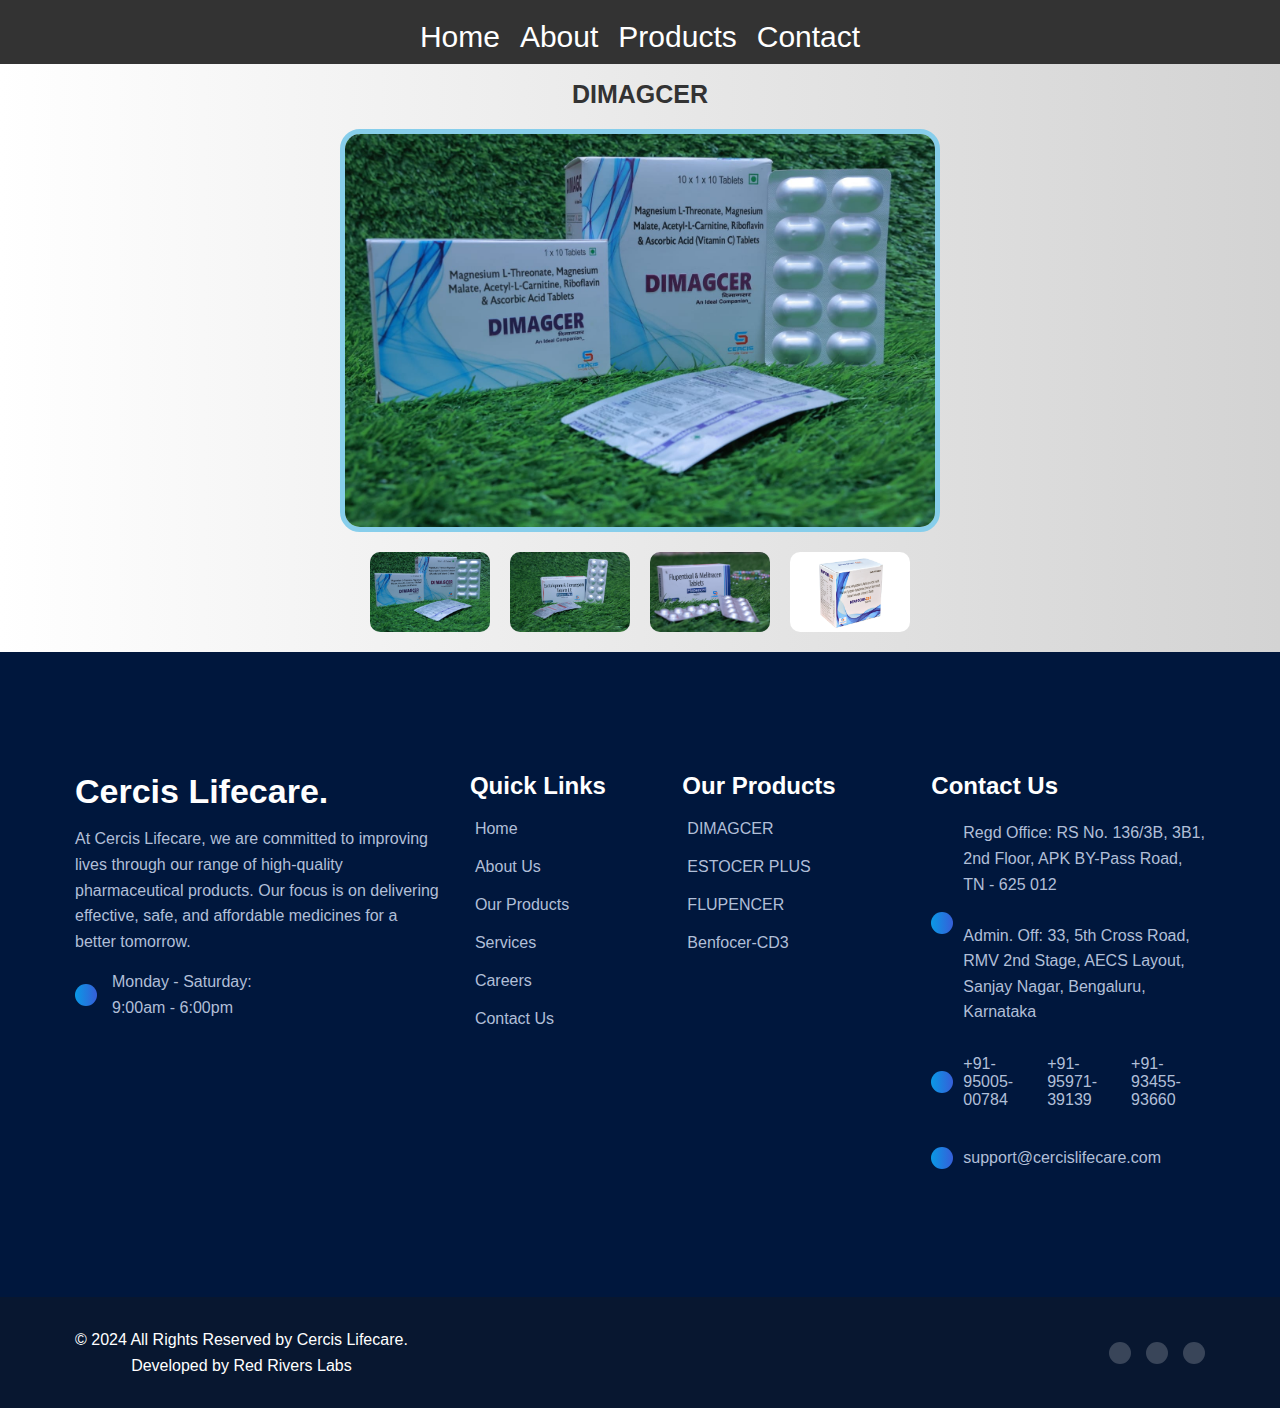
==== product1.html @ 9c521c12 "Add files via upload" ====
<!DOCTYPE html>
<html lang="en">

<head>
    <meta charset="UTF-8">
    <meta name="viewport" content="width=device-width, initial-scale=1.0">
    <title>DIMAGCER</title>
    <link rel="stylesheet" href="./assets/css/style.css">
    <style>
        /* General styling */
        body {
            font-family: Arial, sans-serif;
            margin: 0;
            padding: 0;
            box-sizing: border-box;
            background: linear-gradient(to right, #ffffff, #d3d3d3);
            /* White to gray gradient */
            transition: background-color 0.3s ease;
        }

        /* Header styles */
        header {
            position: fixed;
            top: 0;
            left: 0;
            width: 100%;
            background-color: #333;
            color: #fff;
            padding: 10px 0;
            text-align: center;
            z-index: 1000;
        }

        header h2 {
            margin: 0;
            font-size: 25px;
        }

        /* Navigation list styles */
        nav {
            display: flex;
            justify-content: center;
            gap: 20px;
            padding-top: 10px;
        }

        nav a {
            color: white;
            text-decoration: none;
            font-size: 30px;
            transition: color 0.3s;
        }

        nav a:hover {
            color: #3498db;
        }

        /* Section styling */
        section {
            text-align: center;
            padding: 80px 20px 20px;
            /* Added padding-top to avoid overlap with header */
        }

        h1 {
            color: #333;
            text-align: center;
            font-size: 2.5rem;
            margin-bottom: 20px;
        }

        /* Main image container */
        .main-image-container {
            margin-bottom: 20px;
            transition: transform 0.3s ease-in-out;
        }

        .main-image-container img {
            width: 80%;
            max-width: 600px;
            height: auto;
            transition: transform 0.3s ease-in-out;
        }

        /* Styling the list of thumbnail images */
        .thumbnail-container {
            display: flex;
            justify-content: center;
            gap: 20px;
            flex-wrap: wrap;
            margin-top: 20px;
        }

        .thumbnail-container img {
            width: 120px;
            height: auto;
            cursor: pointer;
            transition: transform 0.2s ease, background-color 0.3s ease;
            border-radius: 10px;
        }

        .thumbnail-container img:hover {
            transform: scale(1.1);
            background-color: rgba(0, 0, 0, 0.1);
            /* Adding subtle background on hover */
        }

        /* Active state for clicked images */
        .thumbnail-container img.active {
            border: 3px solid #3498db;
            background-color: rgba(52, 152, 219, 0.2);
            /* Highlight active thumbnail */
        }

        /* Mobile responsiveness */
        @media (max-width: 600px) {
            h1 {
                font-size: 1.8rem;
            }

            .main-image-container img {
                width: 90%;
            }

            .thumbnail-container {
                flex-direction: column;
                align-items: center;
            }

            .thumbnail-container img {
                width: 80px;
            }

            nav {
                flex-direction: column;
            }

            nav a {
                font-size: 1.2rem;
            }
        }
    </style>
</head>

<body>
    <!-- Header -->
    <header>

        <nav>
            <a href="#home">Home</a>
            <a href="#about">About</a>
            <a href="#products">Products</a>
            <a href="#contact">Contact</a>
        </nav>
    </header>

    <section>


        <!-- Main image container -->
        <div class="main-image-container">
            <center>
                <h1>DIMAGCER</h1>
                <img id="main-image" src="./assets/images/download.jpg"
                    style="border:5px solid skyblue; border-radius: 20px;" alt="Main Image">
            </center>

        </div>

        <!-- Thumbnail images -->
        <div class="thumbnail-container">
            <img src="./assets/images/download.jpg" alt="Image 1"
                onclick="changeImage('./assets/images/download1.jpg', this)">
            <img src="./assets/images/download1.jpg" alt="Image 2"
                onclick="changeImage('./assets/images/download2.jpg', this)">
            <img src="./assets/images/download2.jpg" alt="Image 3"
                onclick="changeImage('./assets/images/download3.jpg', this)">
            <img src="./assets/images/download3.jpg" alt="Image 4"
                onclick="changeImage('./assets/images/download4.jpg', this)">
        </div>
    </section>

    <script>
        // Array of image sources
        const images = [
            './assets/images/download1.jpg',
            './assets/images/download2.jpg',
            './assets/images/download3.jpg',
            './assets/images/download4.jpg'
        ];

        let currentIndex = 0;
        let autoChangeInterval;

        // Function to change the main image
        function changeImage(imageSrc, clickedElement) {
            // Update the main image
            document.getElementById('main-image').src = imageSrc;

            // Update the active thumbnail
            const thumbnails = document.querySelectorAll('.thumbnail-container img');
            thumbnails.forEach(img => img.classList.remove('active'));
            clickedElement.classList.add('active');

            // Clear previous interval for auto change
            clearInterval(autoChangeInterval);

            // Set the background to a gradient based on the clicked image
            document.body.style.background = 'linear-gradient(to right, #ffffff, #d3d3d3)';
            document.body.style.transition = 'background-color 0.3s ease';

            // Restart the automatic image change with a 3-second delay
            startAutoImageChange();
        }

        // Function to automatically change the image every 3 seconds
        function startAutoImageChange() {
            autoChangeInterval = setInterval(() => {
                currentIndex = (currentIndex + 1) % images.length;
                changeImage(images[currentIndex], document.querySelectorAll('.thumbnail-container img')[currentIndex]);
            }, 3000); // 3-second interval
        }

        // Start the auto image change when the page loads
        window.onload = startAutoImageChange;

    </script>

    <!-- Footer -->
    <footer class="footer" id="footer-section">
        <div class="footer-top section">
            <div class="container">

                <div class="footer-brand" id="footer-content">
                    <a href="#" class="logo">Cercis Lifecare.</a>
                    <p class="footer-text">
                        At Cercis Lifecare, we are committed to improving lives through our range of high-quality
                        pharmaceutical
                        products. Our focus is on delivering effective, safe, and affordable medicines for a better
                        tomorrow.
                    </p>
                    <div class="schedule">
                        <div class="schedule-icon">
                            <ion-icon name="time-outline"></ion-icon>
                        </div>
                        <span class="span">
                            Monday - Saturday:<br>
                            9:00am - 6:00pm
                        </span>
                    </div>
                </div>

                <ul class="footer-list" id="footer-links">
                    <li>
                        <p class="footer-list-title">Quick Links</p>
                    </li>
                    <li><a href="#" class="footer-link"><ion-icon name="add-outline"></ion-icon><span
                                class="span">Home</span></a>
                    </li>
                    <li><a href="#" class="footer-link"><ion-icon name="add-outline"></ion-icon><span class="span">About
                                Us</span></a></li>
                    <li><a href="#" class="footer-link"><ion-icon name="add-outline"></ion-icon><span class="span">Our
                                Products</span></a></li>
                    <li><a href="#" class="footer-link"><ion-icon name="add-outline"></ion-icon><span
                                class="span">Services</span></a></li>
                    <li><a href="#" class="footer-link"><ion-icon name="add-outline"></ion-icon><span
                                class="span">Careers</span></a></li>
                    <li><a href="#" class="footer-link"><ion-icon name="add-outline"></ion-icon><span
                                class="span">Contact
                                Us</span></a></li>
                </ul>

                <ul class="footer-list" id="footer-products">
                    <li>
                        <p class="footer-list-title">Our Products</p>
                    </li>
                    <li><a href="#" class="footer-link"><ion-icon name="add-outline"></ion-icon><span
                                class="span">DIMAGCER</span></a></li>
                    <li><a href="#" class="footer-link"><ion-icon name="add-outline"></ion-icon><span
                                class="span">ESTOCER
                                PLUS</span></a></li>
                    <li><a href="#" class="footer-link"><ion-icon name="add-outline"></ion-icon><span
                                class="span">FLUPENCER</span></a></li>
                    <li><a href="#" class="footer-link"><ion-icon name="add-outline"></ion-icon><span
                                class="span">Benfocer-CD3</span></a></li>
                </ul>

                <ul class="footer-list" id="footer-contact">
                    <li>
                        <p class="footer-list-title">Contact Us</p>
                    </li>
                    <li class="footer-item">
                        <div class="item-icon"><ion-icon name="location-outline"></ion-icon></div>
                        <address class="item-text">
                            Regd Office: RS No. 136/3B, 3B1, 2nd Floor, APK BY-Pass Road, TN - 625 012
                            <br><br>Admin. Off: 33, 5th Cross Road, <br>RMV 2nd Stage, AECS Layout,<br> Sanjay Nagar,
                            Bengaluru,
                            Karnataka
                        </address>
                    </li>
                    <li class="footer-item">
                        <div class="item-icon"><ion-icon name="call-outline"></ion-icon></div>
                        <a href="tel:9500500784" class="footer-link">+91-95005-00784</a>
                        <a href="tel:9597139139" class="footer-link">+91-95971-39139</a>
                        <a href="tel:9345593660" class="footer-link">+91-93455-93660</a>
                    </li>
                    <li class="footer-item">
                        <div class="item-icon"><ion-icon name="mail-outline"></ion-icon></div>
                        <a href="mailto:support@cercislifecare.com" class="footer-link">support@cercislifecare.com</a>
                    </li>
                </ul>

            </div>
        </div>

        <div class="footer-bottom" id="footer-bottom">
            <div class="container">
                <p class="copyright">
                    &copy; 2024 All Rights Reserved by Cercis Lifecare.
                    <br>Developed by Red Rivers Labs
                </p>

                <ul class="social-list">
                    <li><a href="#" class="social-link"><ion-icon name="logo-facebook"></ion-icon></a></li>
                    <li><a href="#" class="social-link"><ion-icon name="logo-instagram"></ion-icon></a></li>
                    <li><a href="#" class="social-link"><ion-icon name="logo-twitter"></ion-icon></a></li>
                </ul>
            </div>
        </div>

    </footer>

</body>

</html>
---- assets/css/style.css ----
:root {
  --light-steel-blue: hsl(218, 33%, 77%);
  --royal-blue-light: hsl(225, 68%, 53%);
  --flickr-blue_30: hsla(225, 68%, 53%, 0.3);
  --carolina-blue: hsl(201, 92%, 47%);
  --oxford-blue-1: hsl(218, 70%, 18%);
  --oxford-blue-2: hsl(217, 100%, 12%);
  --oxford-blue-3: hsl(218, 71%, 11%);
  --gainsboro_50: hsla(0, 0%, 85%, 0.5);
  --lavender-web: hsl(225, 67%, 91%);
  --sonic-silver: hsl(0, 0%, 47%);
  --light-gray: hsl(0, 0%, 84%);
  --cultured: hsl(0, 0%, 97%);
  --black_10: hsla(0, 0%, 0%, 0.1);
  --black_8: hsla(0, 0%, 0%, 0.08);
  --white: hsl(0, 0%, 100%);
  --black: hsl(0, 0%, 0%);
  --jet: hsl(0, 0%, 20%);

  --gradient: linear-gradient( 90deg, var(--carolina-blue) 0%, var(--royal-blue-light) 100%);

  --ff-roboto: "Roboto", sans-serif;
  --ff-poppins: "Poppins", sans-serif;

  --fs-1: 4rem;
  --fs-2: 3.6rem;
  --fs-3: 3.2rem;
  --fs-4: 2.4rem;
  --fs-5: 2.2rem;
  --fs-6: 1.8rem;
  --fs-7: 1.6rem;

  --fw-800: 800;
  --fw-700: 700;
  --fw-600: 600;
  --fw-500: 500;

  
  --section-padding: 120px;

  --shadow-1: 4px 4px 15px var(--black_10);
  --shadow-2: 0 10px 15px var(--black_10);
  --shadow-3: 0px 20px 60px var(--black_8);
  --shadow-4: 0px 10px 30px var(--flickr-blue_30);
  --shadow-5: 0px 2px 60px 0px var(--black_10);

  

  --radius-6: 6px;
  --radius-4: 4px;

  --transition: 0.25s ease;
  --cubic-out: cubic-bezier(0.33, 0.85, 0.4, 0.96);

}



*,
*::before,
*::after {
  margin: 0;
  padding: 0;
  box-sizing: border-box;
}

li { list-style: none; }

a {
  text-decoration: none;
  color: inherit;
}

a,
img,
span,
input,
button,
ion-icon { display: block; }

img { height: auto; }

input,
button {
  background: none;
  border: none;
  font: inherit;
}

input { width: 100%; }

button { cursor: pointer; }

ion-icon { pointer-events: none; }

address { font-style: normal; }

html {
  font-family: var(--ff-roboto);
  font-size: 10px;
  scroll-behavior: smooth;
}

body {
  background-color: var(--white);
  color: var(--sonic-silver);
  font-size: 1.5rem;
}





/*-----------------------------------*\
  #REUSED STYLE
\*-----------------------------------*/

.container { padding-inline: 25px; }

.section { padding-block: var(--section-padding); }

.section-subtitle {
  color: var(--royal-blue-light);
  font-family: var(--ff-poppins);
  font-size: var(--fs-6);
  font-weight: var(--fw-700);
  text-transform: uppercase;
  margin-block-end: 10px;
}

.h1,
.h2,
.h3 {
  font-family: var(--ff-poppins);
  line-height: 1.2;
}

.h1 {
  color: var(--oxford-blue-1);
  font-size: var(--fs-2);
}

.h2,
.h3 { color: var(--oxford-blue-2); }

.h2 { font-size: var(--fs-1); }

.h3 { font-size: var(--fs-5); }

.btn {
  background-image: linear-gradient( var(--deg, 90deg), var(--carolina-blue) 0%, var(--royal-blue-light) 100%);
  color: var(--white);
  font-size: var(--fs-7);
  text-transform: uppercase;
  padding: 20px 30px;
  text-align: center;
  border-radius: var(--radius-4);
  box-shadow: var(--shadow-4);
}

.btn:is(:hover, :focus) { --deg: -90deg; }

.w-100 { width: 100%; }

.text-center { text-align: center; }

.card-text,
.section-text { line-height: 1.7; }

.img-holder {
  aspect-ratio: var(--width) / var(--height);
  background-color: var(--light-gray);
}

.img-cover {
  width: 100%;
  height: 100%;
  object-fit: cover;
}





/*-----------------------------------*\
  #HEDER
\*-----------------------------------*/

.header-top,
.header-bottom .btn { display: none; }

.header-bottom {
  position: absolute;
  top: 0;
  left: 0;
  width: 100%;
  padding-block: 15px;
  z-index: 4;
}

.header-bottom.active {
  position: absolute;
  top: -81px;
  background-color: var(--white);
  box-shadow: var(--shadow-2);
  animation: slideIn 0.5s var(--cubic-out) forwards;
}

@keyframes slideIn {
  0% { transform: translateY(0); }
  100% { transform: translateY(100%); }
}

.header-bottom > .container {
  display: flex;
  justify-content: space-between;
  align-items: center;
  gap: 20px;
}

.logo {
  color: var(--oxford-blue-1);
  font-family: var(--ff-poppins);
  font-size: 3.4rem;
  font-weight: var(--fw-800);
}

.nav-toggle-btn {
  color: var(--black);
  font-size: 30px;
  border: 1px solid var(--black);
  padding: 5px;
}

.nav-toggle-btn.active .menu-icon,
.nav-toggle-btn .close-icon { display: none; }

.nav-toggle-btn .menu-icon,
.nav-toggle-btn.active .close-icon { display: block; }

.navbar {
  position: relative;
  top: calc(100% + 5px);
  left: 25px;
  right: 25px;
  background-color: var(--white);
  padding-inline: 0;
  box-shadow: var(--shadow-1);
  max-height: 0;
  visibility: hidden;
  overflow: hidden;
  transition: 0.25s var(--cubic-out);
}

.navbar.active {
  visibility: visible;
  max-height: 244px;
  transition-duration: 0.5s;
}

.navbar-list > li:not(:last-child) { border-block-end: 1px solid var(--gainsboro_50); }

.navbar-link {
  color: var(--jet);
  text-transform: uppercase;
  font-weight: var(--fw-600);
  padding: 15px;
}





/*-----------------------------------*\
  #HERO
\*-----------------------------------*/

.hero {
  background-repeat: no-repeat;
  background-size: cover;
  background-position: center;
  padding-block-end: calc(var(--section-padding) / 2);
}

.hero-content { margin-block-end: 50px; }

.hero-title { margin-block: 15px 30px; }

.hero-text {
  font-size: var(--fs-6);
  line-height: 1.45;
  margin-block-end: 40px;
}

.hero-form {
  background-color: var(--white);
  max-width: 95%;
  padding: 15px;
  border-radius: var(--radius-4);
  box-shadow: var(--shadow-3);
}

.hero-form .email-field {
  background-color: var(--cultured);
  color: var(--black);
  min-height: 70px;
  padding-inline: 15px;
  border-radius: var(--radius-4);
  margin-block-end: 15px;
}

.hero-form .btn { width: 100%; }





/*-----------------------------------*\
  #SERVICE
\*-----------------------------------*/

.service-banner { display: none; }

.service { padding-block-end: 0; }

.service .section-title { margin-block-end: 50px; }

.service-list {
  display: grid;
  gap: 15px;
}

.service-card {
  display: flex;
  align-items: flex-start;
  gap: 30px;
  min-height: 100%;
  border: 2px solid black;
  border-radius: var(--radius-4);
  padding: 30px;
}

.service-card .card-icon {
  width: 50px;
  flex-shrink: 0;
}

.service-card .card-title { margin-block-end: 8px; }





/*-----------------------------------*\
  #ABOUT
\*-----------------------------------*/

.about { padding-block-end: 0; }

.about-banner { margin-block-end: 50px; }

.about .section-text-1 { margin-block: 25px 15px; }

.about .btn {
  font-size: unset;
  max-width: max-content;
  margin-block-start: 30px;
  padding-inline: 15px;
}





/*-----------------------------------*\
  #DOCTOR
\*-----------------------------------*/

.doctor .section-title { margin-block-end: 50px; }

.doctor-card .card-banner {
  border-radius: var(--radius-4);
  overflow: hidden;
  margin-block-end: 25px;
}

.doctor-card {
  padding: 30px;
  border: 1px solid var(--light-gray);
  border-radius: var(--radius-4);
  text-align: center;
  min-height: 100%;
}

.doctor-card .card-title {
  font-size: var(--fs-4);
  transition: var(--transition);
}

.doctor-card:is(:hover, :focus-within) .card-title { color: var(--royal-blue-light); }

.doctor-card .card-subtitle {
  color: var(--royal-blue-light);
  margin-block: 10px 15px;
}

.doctor-card .card-social-list {
  display: flex;
  justify-content: center;
  align-items: center;
  gap: 10px;
}

.doctor-card .card-social-link {
  background-color: var(--lavender-web);
  color: var(--royal-blue-light);
  font-size: 16px;
  padding: 12px;
  border-radius: 50%;
  transition: var(--transition);
}

.doctor-card .card-social-link:is(:hover, :focus) {
  background-color: var(--royal-blue-light);
  color: var(--white);
}

.has-scrollbar {
  display: flex;
  gap: 30px;
  overflow-x: auto;
  margin-inline: 15px;
  padding-block-end: 40px;
  margin-block-end: -20px;
  scroll-snap-type: inline mandatory;
}

.scrollbar-item {
  min-width: 100%;
  scroll-snap-align: start;
}

.has-scrollbar::-webkit-scrollbar { height: 10px; }

.has-scrollbar::-webkit-scrollbar-track {
  background-color: var(--light-gray);
  border-radius: var(--radius-4);
}

.has-scrollbar::-webkit-scrollbar-thumb {
  background-color: var(--royal-blue-light);
  border-radius: var(--radius-4);
}

.has-scrollbar::-webkit-scrollbar-button { width: calc(25% - 30px); }





/*-----------------------------------*\
  #CTA
\*-----------------------------------*/

.cta { background-color: var(--oxford-blue-1); }

.cta-banner { margin-block-end: 50px; }

.cta .section-subtitle { text-transform: capitalize; }

.cta .section-title {
  color: var(--white);
  font-size: var(--fs-3);
  margin-block-end: 30px;
}

.cta .btn { max-width: max-content; }





/*-----------------------------------*\
  #BLOG
\*-----------------------------------*/

.blog .section-title { margin-block-end: 50px; }

.blog-list {
  display: grid;
  gap: 30px;
}

.blog-card {
  border-radius: var(--radius-4);
  box-shadow: var(--shadow-5);
}

.blog-card .card-banner {
  position: relative;
  border-radius: var(--radius-4);
  overflow: hidden;
}

.blog-card .card-banner img { transition: var(--transition); }

.blog-card:is(:hover, :focus-within) .card-banner img { transform: scale(1.1); }

.blog-card .card-badge {
  background-color: var(--royal-blue-light);
  color: var(--white);
  position: absolute;
  bottom: 25px;
  left: 25px;
  display: flex;
  gap: 5px;
  padding: 10px 15px;
  border-radius: var(--radius-6);
}

.blog-card .card-content { padding: 30px; }

.blog-card .card-title { transition: var(--transition); }

.blog-card .card-title:is(:hover, :focus) { color: var(--royal-blue-light); }

.blog-card .card-text { margin-block: 15px; }

.blog-card .card-link {
  position: relative;
  color: var(--royal-blue-light);
  font-weight: var(--fw-500);
  text-transform: uppercase;
  width: max-content;
  transition: var(--transition);
}

.blog-card .card-link::after {
  content: "";
  position: absolute;
  bottom: -5px;
  left: 0;
  width: 100%;
  height: 3px;
  background-color: var(--royal-blue-light);
  transition: var(--transition);
}

.blog-card .card-link:is(:hover, :focus) { color: var(--oxford-blue-1); }

.blog-card .card-link:is(:hover, :focus)::after { background-color: var(--oxford-blue-1); }





/*-----------------------------------*\
  #FOOTER
\*-----------------------------------*/

.footer-top {
  background-color: var(--oxford-blue-2);
  color: var(--light-steel-blue);
}

.footer-top .container {
  display: grid;
  gap: 30px;
}

.footer-brand .logo { color: var(--white); }

.footer-text {
  line-height: 1.6;
  margin-block: 15px;
}

.schedule {
  display: flex;
  align-items: center;
  gap: 15px;
}

.schedule-icon,
.footer-item .item-icon {
  background-image: var(--gradient);
  color: var(--white);
  font-size: 18px;
  padding: 11px;
  border-radius: 50%;
}

.schedule .span,
.footer-item .item-text { line-height: 1.6; }

.footer-list-title {
  color: var(--white);
  font-family: var(--ff-poppins);
  font-size: var(--fs-4);
  font-weight: var(--fw-700);
  margin-block-end: 10px;
}

.footer-link {
  display: flex;
  align-items: center;
  gap: 5px;
  padding-block: 10px;
  transition: var(--transition);
}

.footer-link ion-icon {
  color: var(--royal-blue-light);
  --ionicon-stroke-width: 50px;
}

.footer-link:is(:hover, :focus) { color: var(--white); }

.footer-item {
  display: flex;
  align-items: center;
  gap: 10px;
}

.footer-item:not(:first-child) { margin-block-start: 20px; }

.footer-bottom {
  background-color: var(--oxford-blue-3);
  padding-block: 50px;
  text-align: center;
}

.copyright {
  color: var(--white);
  line-height: 1.6;
  margin-block-end: 25px;
}

.footer .social-list {
  display: flex;
  justify-content: center;
  align-items: center;
  gap: 15px;
}

.footer .social-link {
  padding: 11px;
  background-color: hsla(0, 0%, 100%, 0.2);
  color: var(--white);
  font-size: 18px;
  border-radius: 50%;
}

.footer .social-link:is(:hover, :focus) { background-image: var(--gradient); }





/*-----------------------------------*\
  #BACK TO TOP
\*-----------------------------------*/

.back-top-btn {
  position: fixed;
  bottom: 10px;
  right: 20px;
  background-color: var(--royal-blue-light);
  font-size: 18px;
  color: var(--white);
  padding: 14px;
  border-radius: 50%;
  visibility: hidden;
  opacity: 0;
  transition: var(--transition);
}

.back-top-btn.active {
  transform: translateY(-10px);
  visibility: visible;
  opacity: 1;
}





/*-----------------------------------*\
  #MEDIA QUERIES
\*-----------------------------------*/

/**
 * responsive for larger than 575px screen
 */

@media (min-width: 575px) {

  /**
   * CUSTOM PROPERTY
   */

  :root {

    /**
     * typography
     */

    --fs-1: 4.2rem;

  }



  /**
   * REUSED STYLE
   */

  .container {
    max-width: 540px;
    width: 100%;
    margin-inline: auto;
  }



  /**
   * BLOG
   */

  .blog-card .h3 { --fs-5: 2.6rem; }



  /**
   * FOOTER
   */

  .footer-top .container { grid-template-columns: 1fr 1fr; }

}





/**
 * responsive for larger than 768px screen
 */

@media (min-width: 768px) {

  /**
   * CUSTOM PROPERTY
   */

  :root {

    /**
     * typography
     */

    --fs-2: 4.8rem;

  }



  /**
   * RESET
   */

  body { font-size: 1.6rem; }



  /**
   * REUSED STYLE
   */

  .container { max-width: 750px; }

  .section-subtitle { --fs-6: 2.2rem; }



  /**
   * HERO
   */

  .hero { overflow: hidden; }

  .hero .container {
    display: grid;
    grid-template-columns: 1fr 0.75fr;
    align-items: center;
    gap: 20px;
  }

  .hero-content { margin-block-end: 0; }

  .hero-form { position: relative; }

  .hero-form .email-field {
    margin-block-end: 0;
    padding-inline-end: 190px;
  }

  .hero-form .btn {
    width: auto;
    position: absolute;
    top: 15px;
    right: 15px;
    bottom: 15px;
  }

  .hero-banner { margin-inline-end: -60px; }



  /**
   * SERVICE
   */

  .service-list {
    grid-template-columns: 1fr 1fr;
    column-gap: 30px;
  }



  /**
   * DOCTOR
   */

  .scrollbar-item { min-width: calc(50% - 15px); }



  /**
   * CTA
   */

  .cta { padding-block: 0; }

  .cta .container {
    display: grid;
    grid-template-columns: 1fr 1fr;
    align-items: flex-end;
    gap: 60px;
  }

  .cta-banner { margin-block-end: 0; }

  .cta-content { padding-block: 60px; }



  /**
   * BLOG
   */

  .blog-list { grid-template-columns: 1fr 1fr; }



  /**
   * FOOTER
   */

  .footer-bottom { padding-block: 30px; }

  .footer-bottom .container {
    display: flex;
    justify-content: space-between;
    align-items: center;
  }

  .copyright { margin-block-end: 0; }



  /**
   * BACK TO TOP
   */

  .back-top-btn {
    bottom: 70px;
    right: 50px;
  }

}





/**
 * responsive for larger than 992px screen
 */

@media (min-width: 992px) {

  /**
   * CUSTOM PROPERTY
   */

  :root {

    /**
     * typography
     */

    --fs-2: 6rem;
    --fs-1: 4.6rem;
    --fs-3: 4.6rem;

  }



  /**
   * REUSED STYLE
   */

  .container { max-width: 980px; }



  /**
   * HEADER
   */

  .header-top {
    display: block;
    background-color: var(--oxford-blue-1);
    color: var(--white);
    padding-block: 20px;
  }

  .header-top :is(.container, .social-list),
  .contact-list,
  .contact-item {
    display: flex;
    align-items: center;
  }

  .header-top .container { justify-content: space-between; }

  .contact-list { gap: 20px; }

  .contact-item { gap: 5px; }

  .contact-item ion-icon {
    color: var(--royal-blue-light);
    --ionicon-stroke-width: 40px;
  }

  .contact-link { font-size: 1.5rem; }

  .header-top .social-list { gap: 15px; }

  .header-top .social-link {
    font-size: var(--fs-6);
    transition: var(--transition);
  }

  .header-top .social-link:is(:hover, :focus) { color: var(--royal-blue-light); }

  .header-bottom {
    top: 58px;
    padding-block: 20px;
  }

  .header-bottom.active { top: -95px; }

  .nav-toggle-btn { display: none; }

  .navbar,
  .navbar.active {
    all: unset;
    margin-inline-start: auto;
  }

  .navbar-list {
    display: flex;
    align-items: center;
  }

  .navbar-list > li:not(:last-child) { border-block-end: none; }

  .navbar-link {
    color: var(--oxford-blue-1);
    font-family: var(--ff-poppins);
    text-transform: capitalize;
    transition: var(--transition);
  }

  .navbar-link:is(:hover, :focus) { color: var(--royal-blue-light); }

  .header-bottom .btn {
    display: block;
    padding: 15px 20px;
  }



  /**
   * SERVICE
   */

  .service-list { grid-template-columns: repeat(3, 1fr); }

  .service-banner {
    display: block;
    grid-column: 2 / 3;
    grid-row: 1 / 4;
    align-self: center;
  }



  /**
   * ABOUT
   */

  .about .container {
    display: grid;
    grid-template-columns: 1fr 1fr;
    align-items: center;
    gap: 30px;
  }

  .about-banner { margin-block-end: 0; }



  /**
   * DOCTOR
   */

  .scrollbar-item { min-width: calc(33.33% - 20px); }



  /**
   * CTA
   */

  .cta-content { padding-block: 80px; }



  /**
   * BLOG
   */

  .blog-list { grid-template-columns: repeat(3, 1fr); }



  /**
   * FOOTER
   */

  .footer-top .container { grid-template-columns: 1fr 0.5fr 0.6fr 0.75fr; }

}





/**
 * responsive for larger than 1200px screen
 */

@media (min-width: 1200px) {

  /**
   * CUSTOM PROPERTY
   */

  :root {

    /**
     * typography
     */

    --fs-2: 8rem;
    --fs-1: 5.5rem;
    --fs-3: 4.8rem;

  }



  /**
   * REUSED STYLE
   */

  .container { max-width: 1180px; }



  /**
   * HEADER
   */

  .contact-list { gap: 30px; }

  .header-bottom .btn { padding: 18px 30px; }

  .header-bottom > .container { gap: 40px; }

  .navbar-list { gap: 15px; }



  /**
   * ABOUT
   */

  .about .container {
    grid-template-columns: 0.85fr 1fr;
    gap: 100px;
  }



  /**
   * DOCTOR
   */

  .doctor { padding-block-end: 180px; }

  .scrollbar-item { min-width: calc(25% - 22.5px); }

  .has-scrollbar {
    padding-block-end: 0;
    margin-block-end: 0;
  }



  /**
   * CTA
   */

  .cta .container { align-items: center; }

  .cta-banner { margin-block-start: -120px; }

}
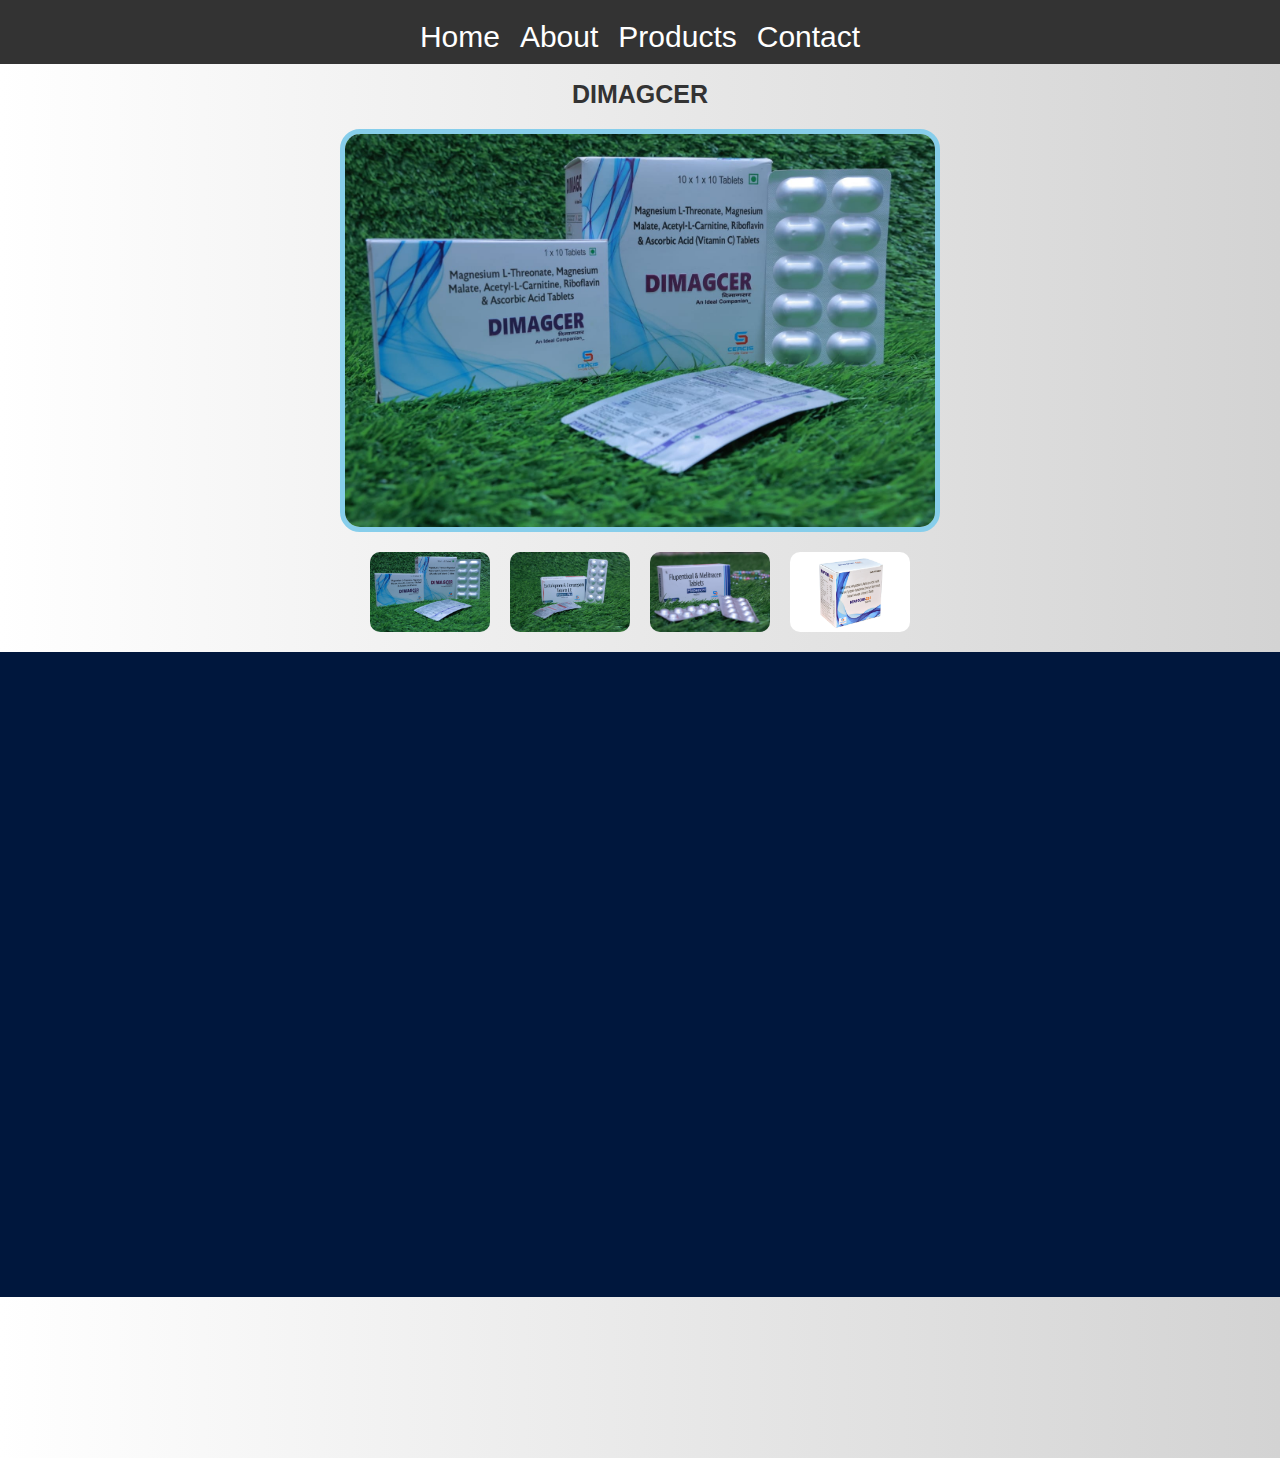
==== commit 612efbb2: "Update product1.html" ====
--- a/product1.html
+++ b/product1.html
@@ -1,24 +1,19 @@
-<!DOCTYPE html>
-<html lang="en">
-
-<head>
-    <meta charset="UTF-8">
-    <meta name="viewport" content="width=device-width, initial-scale=1.0">
+<!doctypehtml>
+    <html lang=en>
+    <meta charset=UTF-8>
+    <meta content="width=device-width,initial-scale=1" name=viewport>
     <title>DIMAGCER</title>
-    <link rel="stylesheet" href="./assets/css/style.css">
+    <link href=./assets/css/style.css rel=stylesheet>
     <style>
-        /* General styling */
         body {
             font-family: Arial, sans-serif;
             margin: 0;
             padding: 0;
             box-sizing: border-box;
-            background: linear-gradient(to right, #ffffff, #d3d3d3);
-            /* White to gray gradient */
-            transition: background-color 0.3s ease;
-        }
-
-        /* Header styles */
+            background: linear-gradient(to right, #fff, #d3d3d3);
+            transition: background-color .3s ease
+        }
+
         header {
             position: fixed;
             top: 0;
@@ -28,160 +23,128 @@
             color: #fff;
             padding: 10px 0;
             text-align: center;
-            z-index: 1000;
+            z-index: 1000
         }
 
         header h2 {
             margin: 0;
-            font-size: 25px;
-        }
-
-        /* Navigation list styles */
+            font-size: 25px
+        }
+
         nav {
             display: flex;
             justify-content: center;
             gap: 20px;
-            padding-top: 10px;
+            padding-top: 10px
         }
 
         nav a {
-            color: white;
+            color: #fff;
             text-decoration: none;
             font-size: 30px;
-            transition: color 0.3s;
+            transition: color .3s
         }
 
         nav a:hover {
-            color: #3498db;
-        }
-
-        /* Section styling */
+            color: #3498db
+        }
+
         section {
             text-align: center;
-            padding: 80px 20px 20px;
-            /* Added padding-top to avoid overlap with header */
+            padding: 80px 20px 20px
         }
 
         h1 {
             color: #333;
             text-align: center;
             font-size: 2.5rem;
-            margin-bottom: 20px;
-        }
-
-        /* Main image container */
+            margin-bottom: 20px
+        }
+
         .main-image-container {
             margin-bottom: 20px;
-            transition: transform 0.3s ease-in-out;
+            transition: transform .3s ease-in-out
         }
 
         .main-image-container img {
             width: 80%;
             max-width: 600px;
             height: auto;
-            transition: transform 0.3s ease-in-out;
-        }
-
-        /* Styling the list of thumbnail images */
+            transition: transform .3s ease-in-out
+        }
+
         .thumbnail-container {
             display: flex;
             justify-content: center;
             gap: 20px;
             flex-wrap: wrap;
-            margin-top: 20px;
+            margin-top: 20px
         }
 
         .thumbnail-container img {
             width: 120px;
             height: auto;
             cursor: pointer;
-            transition: transform 0.2s ease, background-color 0.3s ease;
-            border-radius: 10px;
+            transition: transform .2s ease, background-color .3s ease;
+            border-radius: 10px
         }
 
         .thumbnail-container img:hover {
             transform: scale(1.1);
-            background-color: rgba(0, 0, 0, 0.1);
-            /* Adding subtle background on hover */
-        }
-
-        /* Active state for clicked images */
+            background-color: rgba(0, 0, 0, .1)
+        }
+
         .thumbnail-container img.active {
             border: 3px solid #3498db;
-            background-color: rgba(52, 152, 219, 0.2);
-            /* Highlight active thumbnail */
-        }
-
-        /* Mobile responsiveness */
-        @media (max-width: 600px) {
+            background-color: rgba(52, 152, 219, .2)
+        }
+
+        @media (max-width:600px) {
             h1 {
-                font-size: 1.8rem;
+                font-size: 1.8rem
             }
 
             .main-image-container img {
-                width: 90%;
+                width: 90%
             }
 
             .thumbnail-container {
                 flex-direction: column;
-                align-items: center;
+                align-items: center
             }
 
             .thumbnail-container img {
-                width: 80px;
+                width: 80px
             }
 
             nav {
-                flex-direction: column;
+                flex-direction: column
             }
 
             nav a {
-                font-size: 1.2rem;
+                font-size: 1.2rem
             }
         }
     </style>
-</head>
-
-<body>
-    <!-- Header -->
     <header>
-
-        <nav>
-            <a href="#home">Home</a>
-            <a href="#about">About</a>
-            <a href="#products">Products</a>
-            <a href="#contact">Contact</a>
+        <nav><a href=#home>Home</a> <a href=#about>About</a> <a href=#products>Products</a> <a href=#contact>Contact</a>
         </nav>
     </header>
-
     <section>
-
-
-        <!-- Main image container -->
-        <div class="main-image-container">
+        <div class=main-image-container>
             <center>
-                <h1>DIMAGCER</h1>
-                <img id="main-image" src="./assets/images/download.jpg"
-                    style="border:5px solid skyblue; border-radius: 20px;" alt="Main Image">
+                <h1>DIMAGCER</h1><img alt="Main Image" src=./assets/images/download.jpg id=main-image
+                    style="border:5px solid #87ceeb;border-radius:20px">
             </center>
-
         </div>
-
-        <!-- Thumbnail images -->
-        <div class="thumbnail-container">
-            <img src="./assets/images/download.jpg" alt="Image 1"
-                onclick="changeImage('./assets/images/download1.jpg', this)">
-            <img src="./assets/images/download1.jpg" alt="Image 2"
-                onclick="changeImage('./assets/images/download2.jpg', this)">
-            <img src="./assets/images/download2.jpg" alt="Image 3"
-                onclick="changeImage('./assets/images/download3.jpg', this)">
-            <img src="./assets/images/download3.jpg" alt="Image 4"
-                onclick="changeImage('./assets/images/download4.jpg', this)">
-        </div>
+        <div class=thumbnail-container><img alt="Image 1" src=./assets/images/download.jpg
+                onclick='changeImage("./assets/images/download1.jpg",this)'> <img alt="Image 2"
+                src=./assets/images/download1.jpg onclick='changeImage("./assets/images/download2.jpg",this)'> <img
+                alt="Image 3" src=./assets/images/download2.jpg
+                onclick='changeImage("./assets/images/download3.jpg",this)'> <img alt="Image 4"
+                src=./assets/images/download3.jpg onclick='changeImage("./assets/images/download4.jpg",this)'></div>
     </section>
-
-    <script>
-        // Array of image sources
+    <script>// Array of image sources
         const images = [
             './assets/images/download1.jpg',
             './assets/images/download2.jpg',
@@ -222,114 +185,74 @@
         }
 
         // Start the auto image change when the page loads
-        window.onload = startAutoImageChange;
-
-    </script>
-
-    <!-- Footer -->
-    <footer class="footer" id="footer-section">
+        window.onload = startAutoImageChange;</script>
+    <footer class=footer id=footer-section>
         <div class="footer-top section">
-            <div class="container">
-
-                <div class="footer-brand" id="footer-content">
-                    <a href="#" class="logo">Cercis Lifecare.</a>
-                    <p class="footer-text">
-                        At Cercis Lifecare, we are committed to improving lives through our range of high-quality
-                        pharmaceutical
-                        products. Our focus is on delivering effective, safe, and affordable medicines for a better
-                        tomorrow.
-                    </p>
-                    <div class="schedule">
-                        <div class="schedule-icon">
-                            <ion-icon name="time-outline"></ion-icon>
-                        </div>
-                        <span class="span">
-                            Monday - Saturday:<br>
-                            9:00am - 6:00pm
-                        </span>
+            <div class=container>
+                <div class=footer-brand id=footer-content><a href=# class=logo>Cercis Lifecare.</a>
+                    <p class=footer-text>At Cercis Lifecare, we are committed to improving lives through our range of
+                        high-quality pharmaceutical products. Our focus is on delivering effective, safe, and affordable
+                        medicines for a better tomorrow.
+                    <div class=schedule>
+                        <div class=schedule-icon><ion-icon name=time-outline></ion-icon></div><span class=span>Monday -
+                            Saturday:<br>9:00am - 6:00pm</span>
                     </div>
                 </div>
-
-                <ul class="footer-list" id="footer-links">
+                <ul class=footer-list id=footer-links>
                     <li>
-                        <p class="footer-list-title">Quick Links</p>
-                    </li>
-                    <li><a href="#" class="footer-link"><ion-icon name="add-outline"></ion-icon><span
-                                class="span">Home</span></a>
-                    </li>
-                    <li><a href="#" class="footer-link"><ion-icon name="add-outline"></ion-icon><span class="span">About
-                                Us</span></a></li>
-                    <li><a href="#" class="footer-link"><ion-icon name="add-outline"></ion-icon><span class="span">Our
-                                Products</span></a></li>
-                    <li><a href="#" class="footer-link"><ion-icon name="add-outline"></ion-icon><span
-                                class="span">Services</span></a></li>
-                    <li><a href="#" class="footer-link"><ion-icon name="add-outline"></ion-icon><span
-                                class="span">Careers</span></a></li>
-                    <li><a href="#" class="footer-link"><ion-icon name="add-outline"></ion-icon><span
-                                class="span">Contact
-                                Us</span></a></li>
-                </ul>
-
-                <ul class="footer-list" id="footer-products">
+                        <p class=footer-list-title>Quick Links
+                    <li><a href=# class=footer-link><ion-icon name=add-outline></ion-icon><span
+                                class=span>Home</span></a>
+                    <li><a href=# class=footer-link><ion-icon name=add-outline></ion-icon><span class=span>About
+                                Us</span></a>
+                    <li><a href=# class=footer-link><ion-icon name=add-outline></ion-icon><span class=span>Our
+                                Products</span></a>
+                    <li><a href=# class=footer-link><ion-icon name=add-outline></ion-icon><span
+                                class=span>Services</span></a>
+                    <li><a href=# class=footer-link><ion-icon name=add-outline></ion-icon><span
+                                class=span>Careers</span></a>
+                    <li><a href=# class=footer-link><ion-icon name=add-outline></ion-icon><span class=span>Contact
+                                Us</span></a>
+                </ul>
+                <ul class=footer-list id=footer-products>
                     <li>
-                        <p class="footer-list-title">Our Products</p>
-                    </li>
-                    <li><a href="#" class="footer-link"><ion-icon name="add-outline"></ion-icon><span
-                                class="span">DIMAGCER</span></a></li>
-                    <li><a href="#" class="footer-link"><ion-icon name="add-outline"></ion-icon><span
-                                class="span">ESTOCER
-                                PLUS</span></a></li>
-                    <li><a href="#" class="footer-link"><ion-icon name="add-outline"></ion-icon><span
-                                class="span">FLUPENCER</span></a></li>
-                    <li><a href="#" class="footer-link"><ion-icon name="add-outline"></ion-icon><span
-                                class="span">Benfocer-CD3</span></a></li>
-                </ul>
-
-                <ul class="footer-list" id="footer-contact">
+                        <p class=footer-list-title>Our Products
+                    <li><a href=# class=footer-link><ion-icon name=add-outline></ion-icon><span
+                                class=span>DIMAGCER</span></a>
+                    <li><a href=# class=footer-link><ion-icon name=add-outline></ion-icon><span class=span>ESTOCER
+                                PLUS</span></a>
+                    <li><a href=# class=footer-link><ion-icon name=add-outline></ion-icon><span
+                                class=span>FLUPENCER</span></a>
+                    <li><a href=# class=footer-link><ion-icon name=add-outline></ion-icon><span
+                                class=span>Benfocer-CD3</span></a>
+                </ul>
+                <ul class=footer-list id=footer-contact>
                     <li>
-                        <p class="footer-list-title">Contact Us</p>
-                    </li>
-                    <li class="footer-item">
-                        <div class="item-icon"><ion-icon name="location-outline"></ion-icon></div>
-                        <address class="item-text">
-                            Regd Office: RS No. 136/3B, 3B1, 2nd Floor, APK BY-Pass Road, TN - 625 012
-                            <br><br>Admin. Off: 33, 5th Cross Road, <br>RMV 2nd Stage, AECS Layout,<br> Sanjay Nagar,
-                            Bengaluru,
-                            Karnataka
-                        </address>
-                    </li>
-                    <li class="footer-item">
-                        <div class="item-icon"><ion-icon name="call-outline"></ion-icon></div>
-                        <a href="tel:9500500784" class="footer-link">+91-95005-00784</a>
-                        <a href="tel:9597139139" class="footer-link">+91-95971-39139</a>
-                        <a href="tel:9345593660" class="footer-link">+91-93455-93660</a>
-                    </li>
-                    <li class="footer-item">
-                        <div class="item-icon"><ion-icon name="mail-outline"></ion-icon></div>
-                        <a href="mailto:support@cercislifecare.com" class="footer-link">support@cercislifecare.com</a>
-                    </li>
-                </ul>
-
+                        <p class=footer-list-title>Contact Us
+                    <li class=footer-item>
+                        <div class=item-icon><ion-icon name=location-outline></ion-icon></div>
+                        <address class=item-text>Regd Office: RS No. 136/3B, 3B1, 2nd Floor, APK BY-Pass Road, TN - 625
+                            012<br><br>Admin. Off: 33, 5th Cross Road,<br>RMV 2nd Stage, AECS Layout,<br>Sanjay Nagar,
+                            Bengaluru, Karnataka</address>
+                    <li class=footer-item>
+                        <div class=item-icon><ion-icon name=call-outline></ion-icon></div><a href=tel:9500500784
+                            class=footer-link>+91-95005-00784</a> <a href=tel:9597139139
+                            class=footer-link>+91-95971-39139</a> <a href=tel:9345593660
+                            class=footer-link>+91-93455-93660</a>
+                    <li class=footer-item>
+                        <div class=item-icon><ion-icon name=mail-outline></ion-icon></div><a
+                            href=mailto:support@cercislifecare.com class=footer-link>support@cercislifecare.com</a>
+                </ul>
             </div>
         </div>
-
-        <div class="footer-bottom" id="footer-bottom">
-            <div class="container">
-                <p class="copyright">
-                    &copy; 2024 All Rights Reserved by Cercis Lifecare.
-                    <br>Developed by Red Rivers Labs
-                </p>
-
-                <ul class="social-list">
-                    <li><a href="#" class="social-link"><ion-icon name="logo-facebook"></ion-icon></a></li>
-                    <li><a href="#" class="social-link"><ion-icon name="logo-instagram"></ion-icon></a></li>
-                    <li><a href="#" class="social-link"><ion-icon name="logo-twitter"></ion-icon></a></li>
+        <div class=footer-bottom id=footer-bottom>
+            <div class=container>
+                <p class=copyright>© 2024 All Rights Reserved by Cercis Lifecare.<br>Developed by Red Rivers Labs
+                <ul class=social-list>
+                    <li><a href=# class=social-link><ion-icon name=logo-facebook></ion-icon></a>
+                    <li><a href=# class=social-link><ion-icon name=logo-instagram></ion-icon></a>
+                    <li><a href=# class=social-link><ion-icon name=logo-twitter></ion-icon></a>
                 </ul>
             </div>
         </div>
-
     </footer>
-
-</body>
-
-</html>